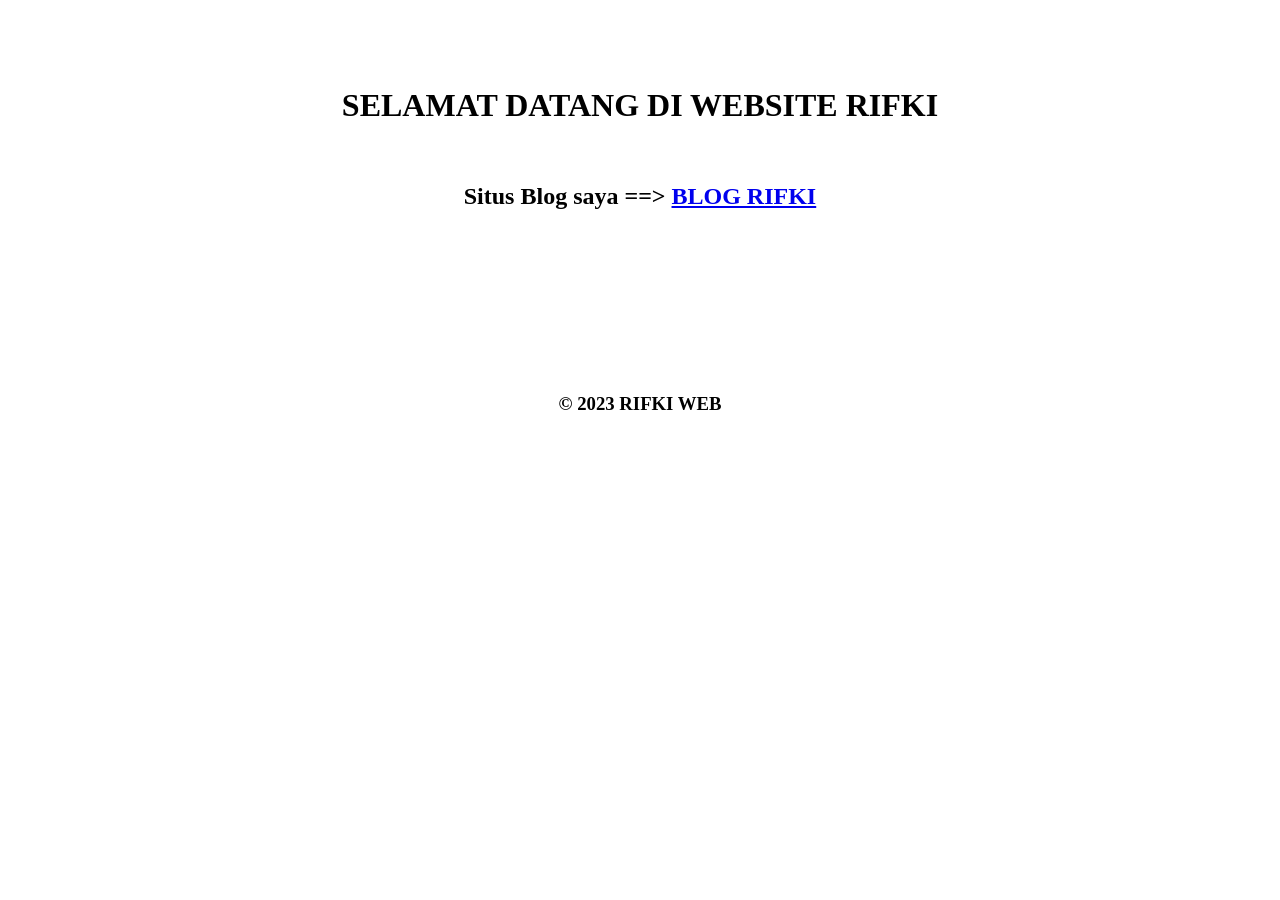
==== index.html @ 24883f27 "Update index.html" ====
<!DOCTYPE html>
<html lang='id'>
  <head>
    <meta content='width=device-width, initial-scale=1' name='viewport'/>
    <meta http-equiv='X-UA-Compatible' content='IE=edge'/>
    <meta content='Selamat datang di Website Rifki, terima kasih sudah berkunjung.' name='description'/>
    <title>RIFKI WEB</title>
    <link rel='icon' type='image/x-icon' href='https://www.rifkiez.eu.org/favicon.ico'/>
  </head>
  <body>
    <br><h1 style='text-align:center;'> </h1></br>
    <h1 style='text-align:center;'>SELAMAT DATANG DI WEBSITE RIFKI</h1>
    <br><h2 style='text-align:center;'>Situs Blog saya ==> <a href='https://www.rifkiez.eu.org/' rel='dofollow' title='Klik untuk melihat'>BLOG RIFKI</a></h2></br>
    <!-- Go to www.addthis.com/dashboard to customize your tools -->
<script type="text/javascript" src="//s7.addthis.com/js/300/addthis_widget.js#pubid=ra-62d8f22fd45a34cd"></script>
                <!-- Go to www.addthis.com/dashboard to customize your tools -->
                <div class="addthis_inline_follow_toolbox_jlgn"></div>
      <br><br><br><div id="disqus_thread"></div>
<script>
    /**
    *  RECOMMENDED CONFIGURATION VARIABLES: EDIT AND UNCOMMENT THE SECTION BELOW TO INSERT DYNAMIC VALUES FROM YOUR PLATFORM OR CMS.
    *  LEARN WHY DEFINING THESE VARIABLES IS IMPORTANT: https://disqus.com/admin/universalcode/#configuration-variables    */
    /*
    var disqus_config = function () {
    this.page.url = PAGE_URL;  // Replace PAGE_URL with your page's canonical URL variable
    this.page.identifier = PAGE_IDENTIFIER; // Replace PAGE_IDENTIFIER with your page's unique identifier variable
    };
    */
    (function() { // DON'T EDIT BELOW THIS LINE
    var d = document, s = d.createElement('script');
    s.src = 'https://rifkiweb.disqus.com/embed.js';
    s.setAttribute('data-timestamp', +new Date());
    (d.head || d.body).appendChild(s);
    })();
</script>
<noscript>Please enable JavaScript to view the <a href="https://disqus.com/?ref_noscript">comments powered by Disqus.</a></noscript></br></br></br>
<br><h3 style='text-align:center;'>© 2023 RIFKI WEB</h3></br>
</body>
</html>
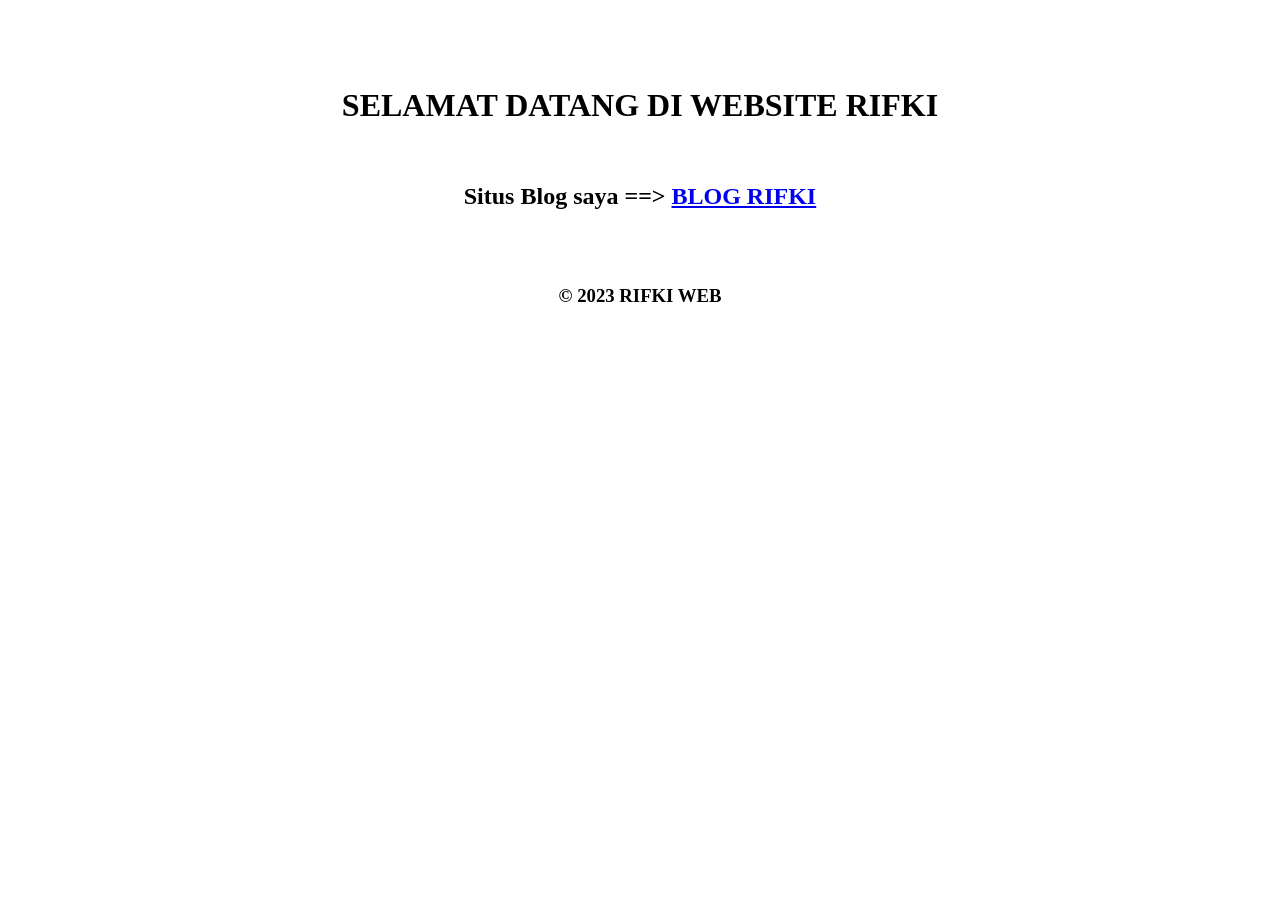
==== commit e30e64cb: "Update index.html" ====
--- a/index.html
+++ b/index.html
@@ -15,25 +15,6 @@
 <script type="text/javascript" src="//s7.addthis.com/js/300/addthis_widget.js#pubid=ra-62d8f22fd45a34cd"></script>
                 <!-- Go to www.addthis.com/dashboard to customize your tools -->
                 <div class="addthis_inline_follow_toolbox_jlgn"></div>
-      <br><br><br><div id="disqus_thread"></div>
-<script>
-    /**
-    *  RECOMMENDED CONFIGURATION VARIABLES: EDIT AND UNCOMMENT THE SECTION BELOW TO INSERT DYNAMIC VALUES FROM YOUR PLATFORM OR CMS.
-    *  LEARN WHY DEFINING THESE VARIABLES IS IMPORTANT: https://disqus.com/admin/universalcode/#configuration-variables    */
-    /*
-    var disqus_config = function () {
-    this.page.url = PAGE_URL;  // Replace PAGE_URL with your page's canonical URL variable
-    this.page.identifier = PAGE_IDENTIFIER; // Replace PAGE_IDENTIFIER with your page's unique identifier variable
-    };
-    */
-    (function() { // DON'T EDIT BELOW THIS LINE
-    var d = document, s = d.createElement('script');
-    s.src = 'https://rifkiweb.disqus.com/embed.js';
-    s.setAttribute('data-timestamp', +new Date());
-    (d.head || d.body).appendChild(s);
-    })();
-</script>
-<noscript>Please enable JavaScript to view the <a href="https://disqus.com/?ref_noscript">comments powered by Disqus.</a></noscript></br></br></br>
 <br><h3 style='text-align:center;'>© 2023 RIFKI WEB</h3></br>
 </body>
 </html>
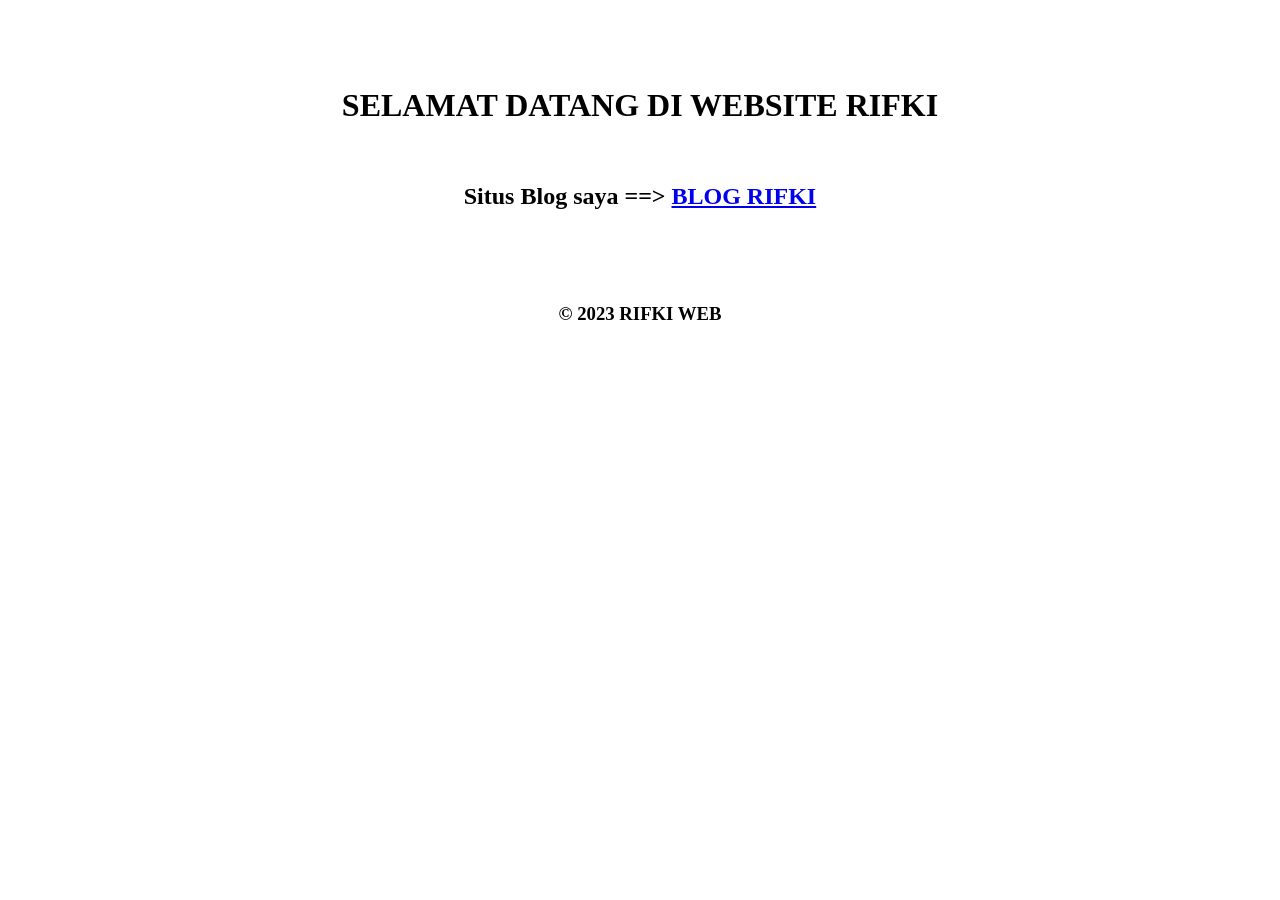
==== commit aaad8ba3: "Update index.html" ====
--- a/index.html
+++ b/index.html
@@ -15,6 +15,6 @@
 <script type="text/javascript" src="//s7.addthis.com/js/300/addthis_widget.js#pubid=ra-62d8f22fd45a34cd"></script>
                 <!-- Go to www.addthis.com/dashboard to customize your tools -->
                 <div class="addthis_inline_follow_toolbox_jlgn"></div>
-<br><h3 style='text-align:center;'>© 2023 RIFKI WEB</h3></br>
+<br><br><h3 style='text-align:center;'>© 2023 RIFKI WEB</h3></br></br>
 </body>
 </html>
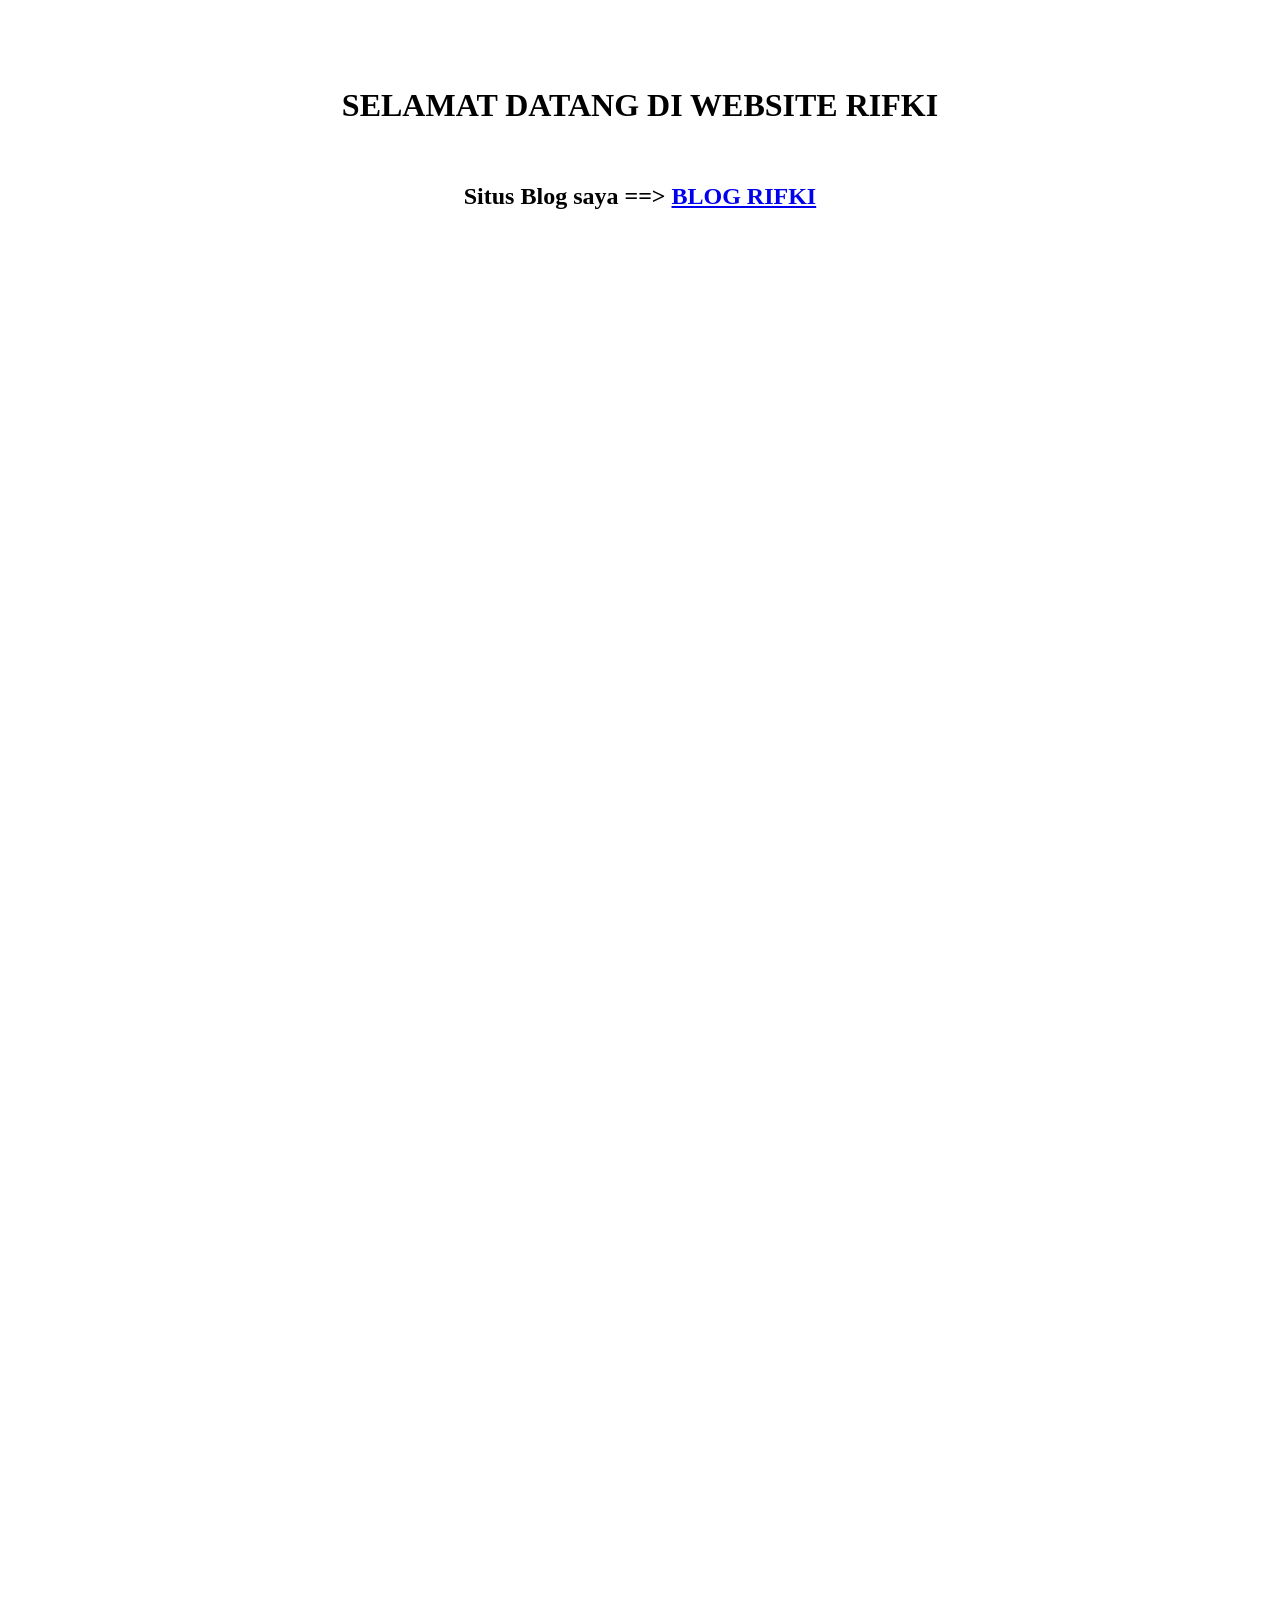
==== commit c3f0e600: "Update index.html" ====
--- a/index.html
+++ b/index.html
@@ -15,6 +15,7 @@
 <script type="text/javascript" src="//s7.addthis.com/js/300/addthis_widget.js#pubid=ra-62d8f22fd45a34cd"></script>
                 <!-- Go to www.addthis.com/dashboard to customize your tools -->
                 <div class="addthis_inline_follow_toolbox_jlgn"></div>
-<br><br><h3 style='text-align:center;'>© 2023 RIFKI WEB</h3></br></br>
+<br><div class="iframely-embed"><div class="iframely-responsive" style="padding-bottom: 52.5%; padding-top: 120px;"><a href="https://github.com/" data-iframely-url="//iframely.net/SvAoja"></a></div></div><script async src="//iframely.net/embed.js"></script></br>
+<br><div class="iframely-embed"><div class="iframely-responsive" style="padding-bottom: 52.2898%; padding-top: 120px;"><a href="https://www.cloudflare.com/" data-iframely-url="//iframely.net/qdq0awA"></a></div></div><script async src="//iframely.net/embed.js"></script></br>
 </body>
 </html>
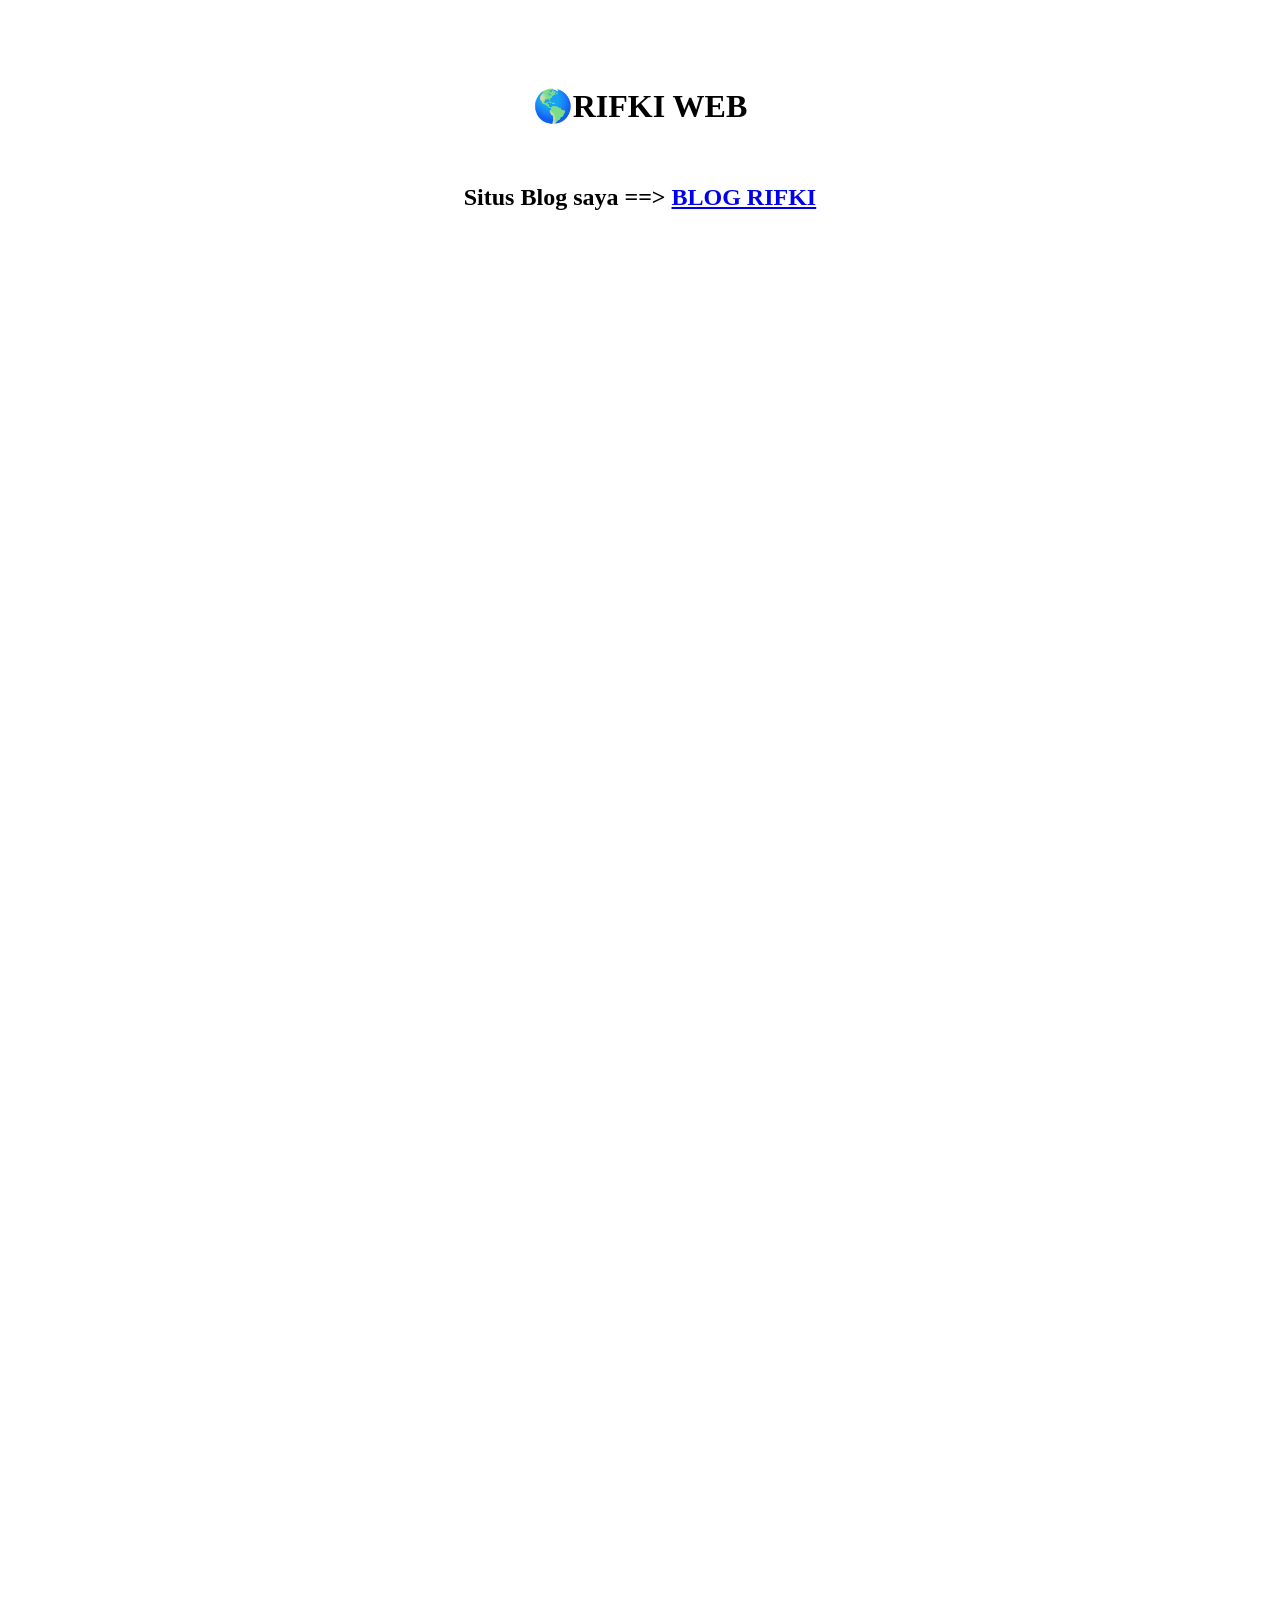
==== commit 3b6eadfa: "Update index.html" ====
--- a/index.html
+++ b/index.html
@@ -9,7 +9,7 @@
   </head>
   <body>
     <br><h1 style='text-align:center;'> </h1></br>
-    <h1 style='text-align:center;'>SELAMAT DATANG DI WEBSITE RIFKI</h1>
+    <h1 style='text-align:center;'>🌎RIFKI WEB</h1>
     <br><h2 style='text-align:center;'>Situs Blog saya ==> <a href='https://www.rifkiez.eu.org/' rel='dofollow' title='Klik untuk melihat'>BLOG RIFKI</a></h2></br>
     <!-- Go to www.addthis.com/dashboard to customize your tools -->
 <script type="text/javascript" src="//s7.addthis.com/js/300/addthis_widget.js#pubid=ra-62d8f22fd45a34cd"></script>
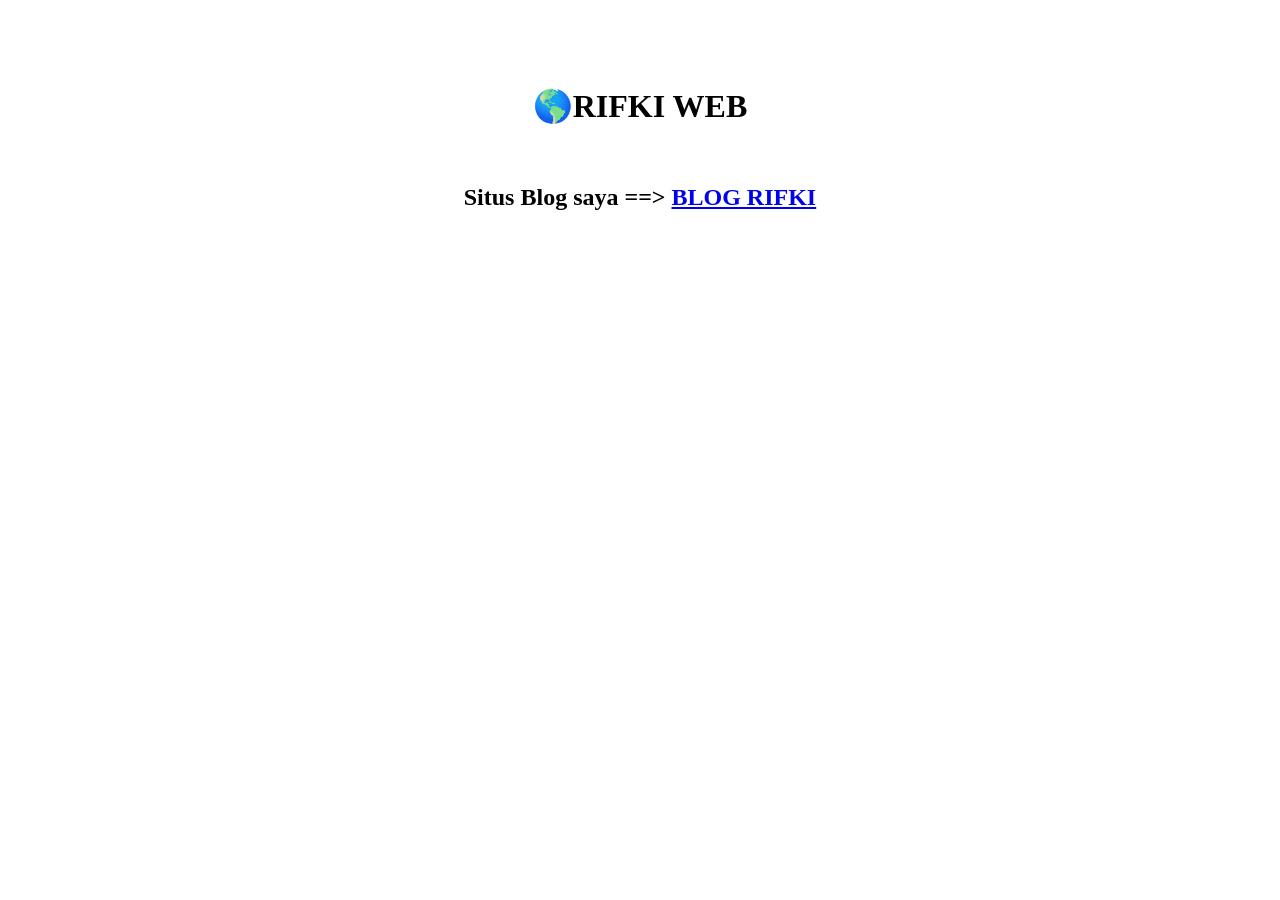
==== commit af529084: "Update index.html" ====
--- a/index.html
+++ b/index.html
@@ -6,6 +6,14 @@
     <meta content='Selamat datang di Website Rifki, terima kasih sudah berkunjung.' name='description'/>
     <title>RIFKI WEB</title>
     <link rel='icon' type='image/x-icon' href='https://www.rifkiez.eu.org/favicon.ico'/>
+    <!-- Google tag (gtag.js) -->
+<script async src="https://www.googletagmanager.com/gtag/js?id=G-0VD8QV49NT"></script>
+<script>
+  window.dataLayer = window.dataLayer || [];
+  function gtag(){dataLayer.push(arguments);}
+  gtag('js', new Date());
+  gtag('config', 'G-0VD8QV49NT');
+</script>
   </head>
   <body>
     <br><h1 style='text-align:center;'> </h1></br>
@@ -15,7 +23,6 @@
 <script type="text/javascript" src="//s7.addthis.com/js/300/addthis_widget.js#pubid=ra-62d8f22fd45a34cd"></script>
                 <!-- Go to www.addthis.com/dashboard to customize your tools -->
                 <div class="addthis_inline_follow_toolbox_jlgn"></div>
-<br><div class="iframely-embed"><div class="iframely-responsive" style="padding-bottom: 52.5%; padding-top: 120px;"><a href="https://github.com/" data-iframely-url="//iframely.net/SvAoja"></a></div></div><script async src="//iframely.net/embed.js"></script></br>
-<br><div class="iframely-embed"><div class="iframely-responsive" style="padding-bottom: 52.2898%; padding-top: 120px;"><a href="https://www.cloudflare.com/" data-iframely-url="//iframely.net/qdq0awA"></a></div></div><script async src="//iframely.net/embed.js"></script></br>
+<br><!-- form.123formbuilder.com script begins here --><script type="text/javascript" defer src="https://form.123formbuilder.com/embed/6327126.js" data-role="form" data-default-width="650px"></script><!-- form.123formbuilder.com script ends here --></br>
 </body>
 </html>
